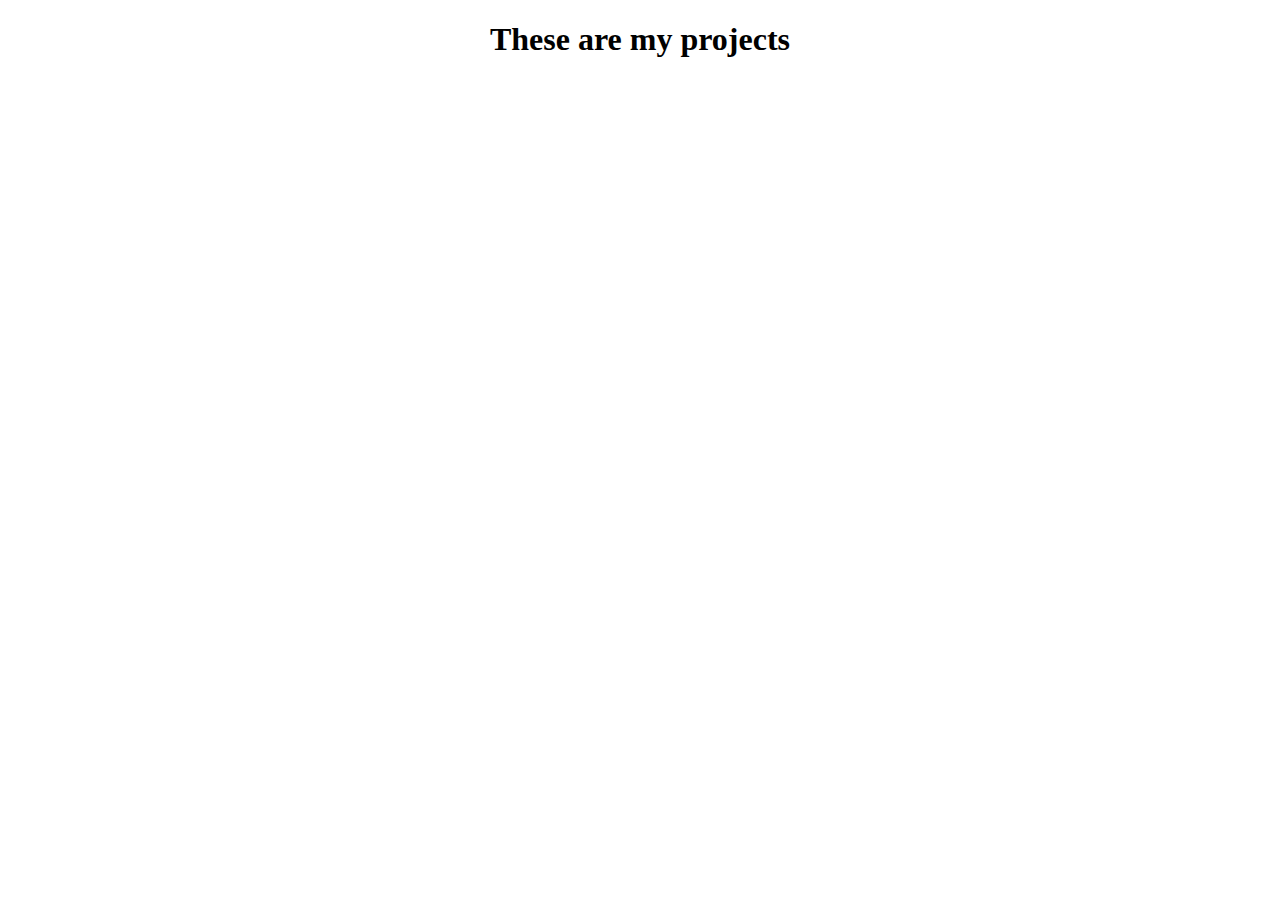
==== projects.html @ e1e80d23 "added a projects page" ====
<!DOCTYPE html>
<html>
    <head>
        <style>
            body {
                margin:auto;
                text-align: center;
            }
        </style>
    </head>
    <body>
        <h1>These are my projects</h1>
    </body>
</html>
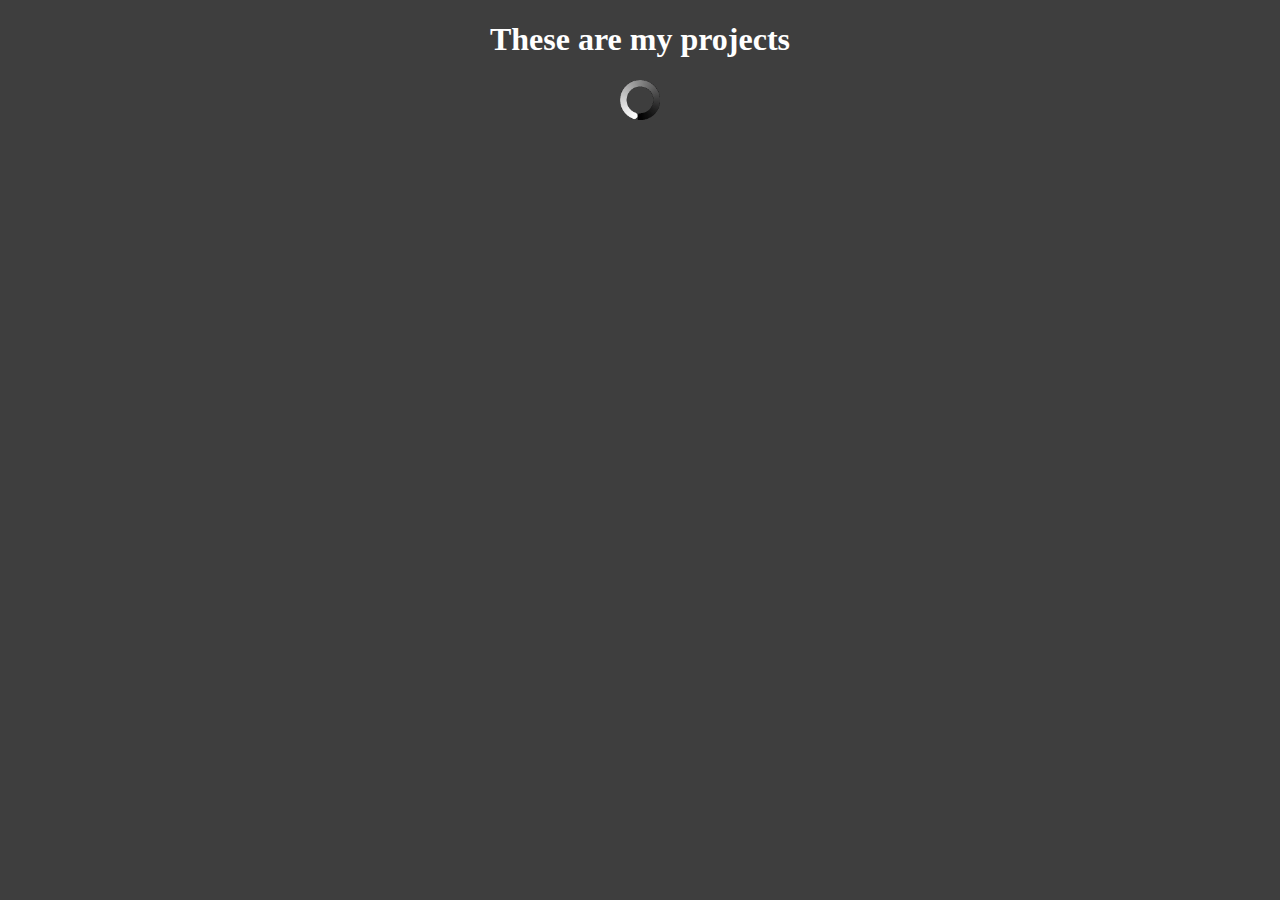
==== commit 9548e8ef: "working on project page" ====
--- a/projects.html
+++ b/projects.html
@@ -1,14 +1,28 @@
 <!DOCTYPE html>
-<html>
+<html lang="en">
     <head>
+        <title>Projects</title>
         <style>
             body {
                 margin:auto;
                 text-align: center;
+                background-color: rgb(62, 62, 62);
+                color:white;
             }
+
+            :root {
+                --dim: 40px
+            }
+
+            img {
+                max-width: var(--dim);
+                max-height: var(--dim);
+            }
+
         </style>
     </head>
     <body>
         <h1>These are my projects</h1>
+        <img alt="loading" src="/resources/load.gif">
     </body>
 </html>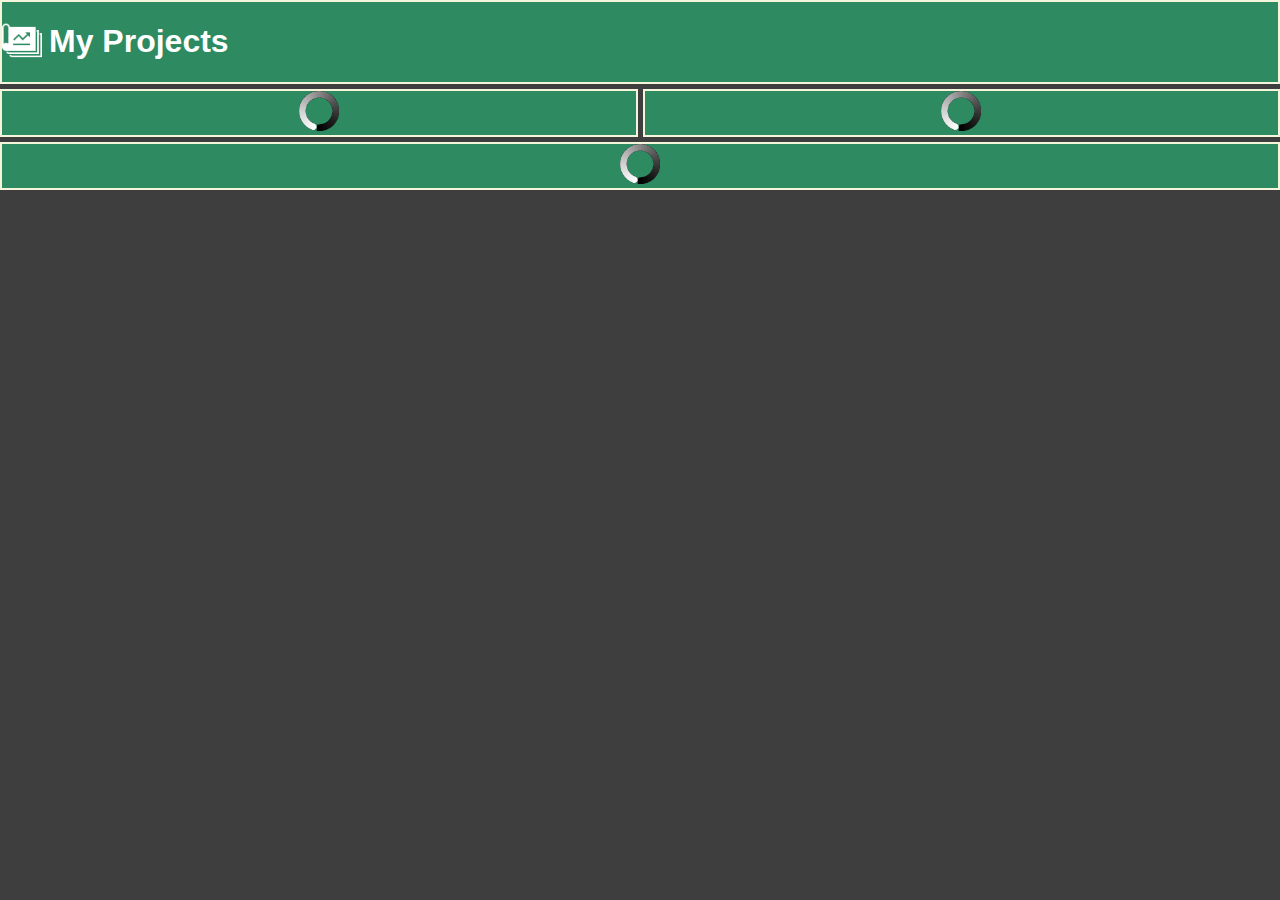
==== commit d5f889d4: "projects grid template setup" ====
--- a/projects.html
+++ b/projects.html
@@ -2,27 +2,23 @@
 <html lang="en">
     <head>
         <title>Projects</title>
-        <style>
-            body {
-                margin:auto;
-                text-align: center;
-                background-color: rgb(62, 62, 62);
-                color:white;
-            }
-
-            :root {
-                --dim: 40px
-            }
-
-            img {
-                max-width: var(--dim);
-                max-height: var(--dim);
-            }
-
-        </style>
+        <link rel="stylesheet"type="text/css" href="projects.css">
     </head>
     <body>
-        <h1>These are my projects</h1>
-        <img alt="loading" src="/resources/load.gif">
+        <div class="layout-container">
+            <div class="l-item" id="header">
+                <img alt="projects" src="/resources/projects.png">
+                <h1>My Projects</h1>
+            </div>
+            <div class="l-item" id="proj-1">
+                <img alt="load" src="/resources/load.gif">
+            </div>
+            <div class="l-item" id="proj-2">
+                <img alt="load" src="/resources/load.gif">
+            </div>
+            <div class="l-item" id="footer">
+                <img alt="load" src="/resources/load.gif">
+            </div>
+          </div>
     </body>
 </html>--- a/projects.css
+++ b/projects.css
@@ -0,0 +1,57 @@
+:root {
+    --dim: 40px
+}
+
+body {
+    margin:auto;
+    text-align: center;
+    background-color: rgb(62, 62, 62);
+    color:white;
+    font-family: DejaVu Sans Mono, monospace;
+}
+img {
+    height: var(--dim);
+    width: var(--dim);
+}
+
+.layout-container {
+    display: grid;
+    gap: 5px;
+    grid-template-areas:
+    'header header header header'
+    'left left right right'
+    'footer footer footer footer';
+}
+
+.l-item {
+    background-color: rgba(30, 222, 135, 0.479);
+    border: 2px solid beige;
+}
+
+#header {
+    display: flex;
+    grid-area: header;
+    font-family: Verdana, sans-serif;
+}
+
+#header h1 {
+    text-align: left;
+}
+
+#header img {
+    position: relative;
+    top: 20px;
+    padding-right: 7px;
+}
+
+#proj-1 {
+    grid-area: left;
+}
+
+#proj-2 {
+    grid-area: right;
+}
+
+#footer {
+    grid-area: footer;
+}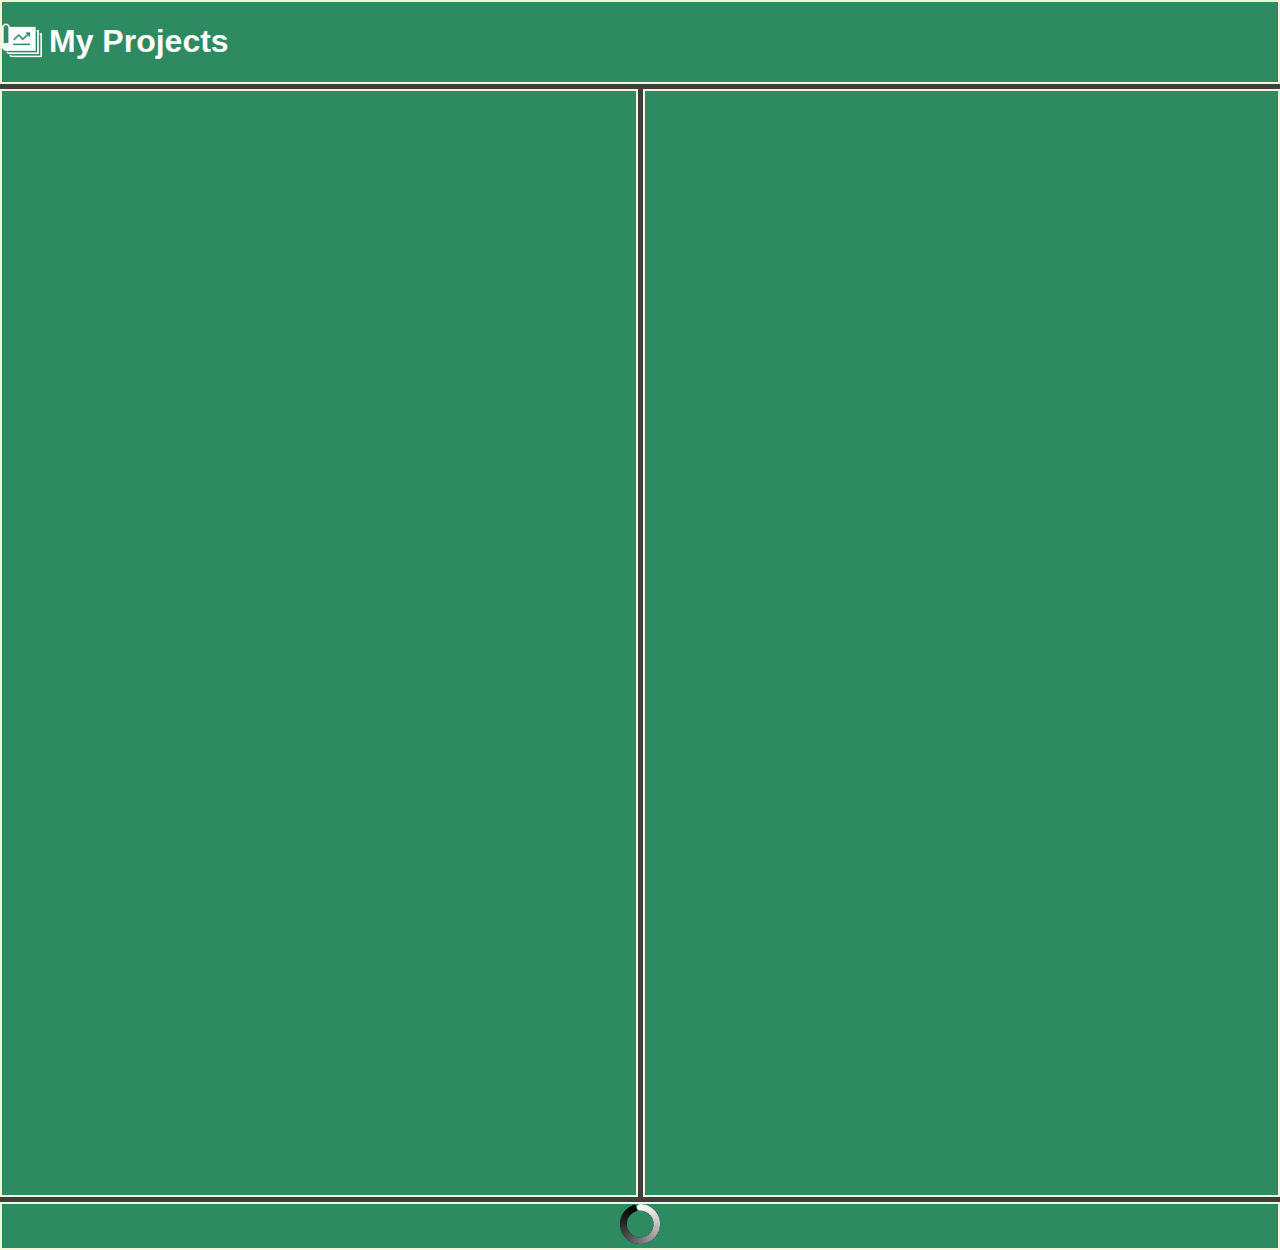
==== commit 422fb541: "updated project page" ====
--- a/projects.html
+++ b/projects.html
@@ -11,14 +11,15 @@
                 <h1>My Projects</h1>
             </div>
             <div class="l-item" id="proj-1">
-                <img alt="load" src="/resources/load.gif">
+                <embed src="https://easy-breezy.netlify.app">
             </div>
             <div class="l-item" id="proj-2">
-                <img alt="load" src="/resources/load.gif">
+                <embed src="https://add-to-cart-shelby-gallegos.netlify.app">
             </div>
             <div class="l-item" id="footer">
                 <img alt="load" src="/resources/load.gif">
             </div>
           </div>
     </body>
+    <script src="/projects.js"></script>
 </html>--- a/projects.css
+++ b/projects.css
@@ -1,5 +1,7 @@
-:root {
-    --dim: 40px
+
+img {
+    width: 40px;
+    height: 40px;
 }
 
 body {
@@ -9,14 +11,12 @@
     color:white;
     font-family: DejaVu Sans Mono, monospace;
 }
-img {
-    height: var(--dim);
-    width: var(--dim);
-}
+
 
 .layout-container {
     display: grid;
     gap: 5px;
+    
     grid-template-areas:
     'header header header header'
     'left left right right'
@@ -54,4 +54,12 @@
 
 #footer {
     grid-area: footer;
-}+}
+
+embed {
+    width: 100%;
+    min-height: 1100px;
+}
+
+
+
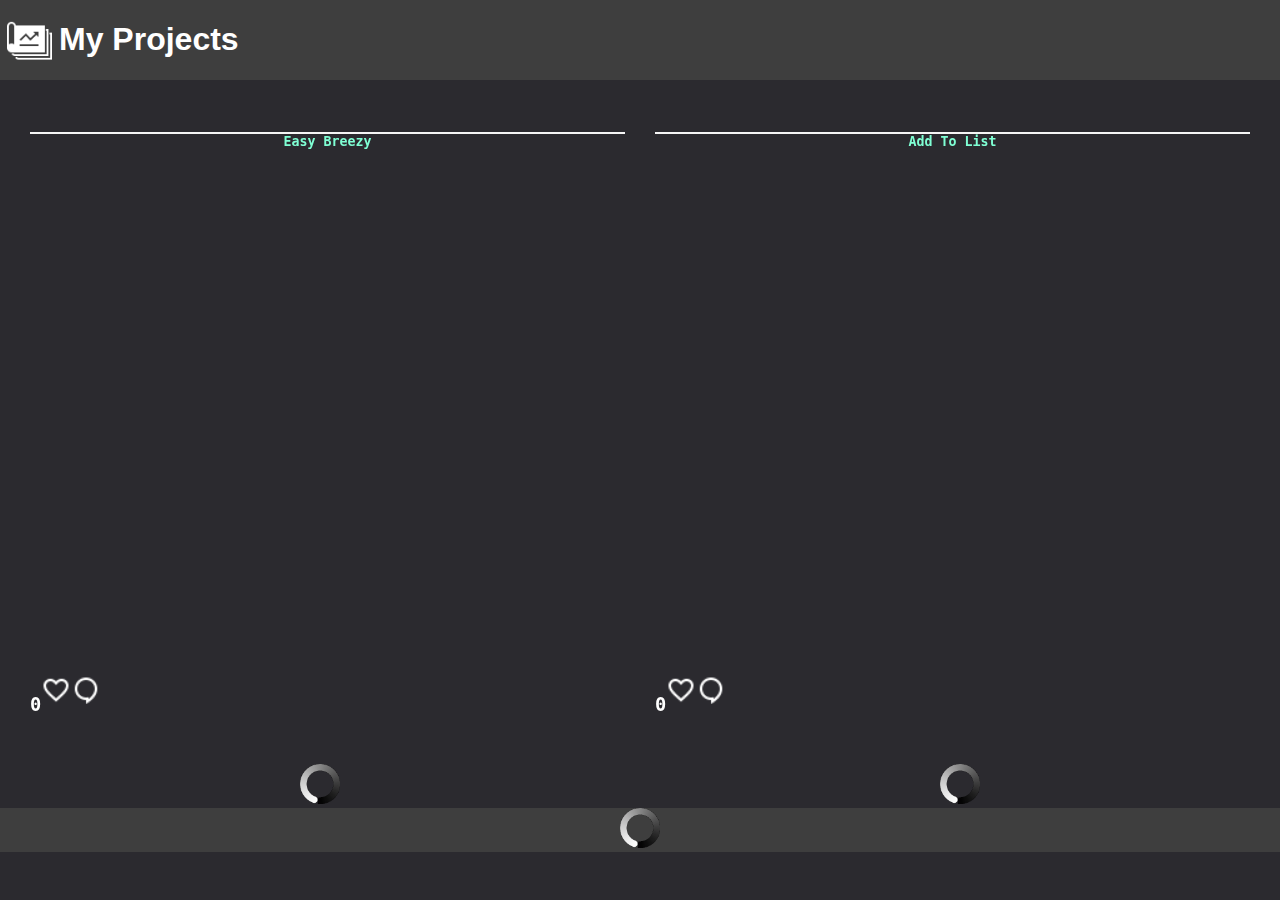
==== commit 1e48ad7b: "added like interaction and description to projects" ====
--- a/projects.html
+++ b/projects.html
@@ -2,22 +2,54 @@
 <html lang="en">
     <head>
         <title>Projects</title>
+        <link rel="apple-touch-icon" sizes="180x180" href="/resources/apple-touch-icon.png">
+        <link rel="icon" type="image/png" sizes="32x32" href="/resources/favicon-32x32.png">
+        <link rel="icon" type="image/png" sizes="16x16" href="/resources/favicon-16x16.png">
+        <link rel="manifest" href="/resources/site.webmanifest">
         <link rel="stylesheet"type="text/css" href="projects.css">
     </head>
     <body>
         <div class="layout-container">
-            <div class="l-item" id="header">
+
+            <!-- header -->
+            <div id="header">
                 <img alt="projects" src="/resources/projects.png">
                 <h1>My Projects</h1>
             </div>
-            <div class="l-item" id="proj-1">
+
+            <!-- project displays -->
+            <div class="proj-items" id="proj-1">
+                <h5>Easy Breezy</h5>
                 <embed src="https://easy-breezy.netlify.app">
+                
+                <div id="proj-1-interaction" class="interaction" >
+                    <h3 id="like-count-1">0</h3>
+                    <img id="proj-1-like" alt="like" src="/resources/heart-1.png">
+                    <img alt="comment" src="/resources/comment.png">
+                </div>
             </div>
-            <div class="l-item" id="proj-2">
+            <div class="proj-items" id="proj-2">
+                <h5>Add To List</h5>
                 <embed src="https://add-to-cart-shelby-gallegos.netlify.app">
+                
+                <div id="proj-2-interaction" class="interaction" >
+                    <h3 id="like-count-2">0</h3>
+                    <img id="proj-2-like" alt="like" src="/resources/heart-1.png">
+                    <img alt="comment" src="/resources/comment.png">
+                </div>
             </div>
-            <div class="l-item" id="footer">
-                <img alt="load" src="/resources/load.gif">
+
+            <!-- project descriptions -->
+            <div id="proj-1-descr">
+                <img class="load" alt="load" src="/resources/load.gif">
+            </div>
+            <div id="proj-2-descr">
+                <img class="load" alt="load" src="/resources/load.gif">
+            </div>
+
+            <!-- footer -->
+            <div  id="footer">
+                <img class="load" alt="load" src="/resources/load.gif">
             </div>
           </div>
     </body>
--- a/projects.css
+++ b/projects.css
@@ -1,5 +1,4 @@
-
-img {
+.load {
     width: 40px;
     height: 40px;
 }
@@ -7,29 +6,42 @@
 body {
     margin:auto;
     text-align: center;
-    background-color: rgb(62, 62, 62);
     color:white;
+    background-color: rgb(43,42,47);
     font-family: DejaVu Sans Mono, monospace;
 }
 
 
 .layout-container {
     display: grid;
-    gap: 5px;
-    
     grid-template-areas:
     'header header header header'
     'left left right right'
+    'ldes ldes rdes  rdes'
     'footer footer footer footer';
 }
 
-.l-item {
-    background-color: rgba(30, 222, 135, 0.479);
-    border: 2px solid beige;
+.proj-items {
+    margin: 30px;
+    border-radius: 20px;
+}
+
+.proj-items h5 {
+    position: relative;
+    color:aquamarine;
+    border-top: 2px solid whitesmoke;
+}
+
+.proj-items img {
+    cursor: pointer;
+    user-select: none;
+    width: 30px;
+    height: 30px;
 }
 
 #header {
     display: flex;
+    background-color: rgb(62, 62, 62);
     grid-area: header;
     font-family: Verdana, sans-serif;
 }
@@ -42,23 +54,42 @@
     position: relative;
     top: 20px;
     padding-right: 7px;
+    padding-left: 7px;
+    width: 45px;
+    height: 45px;
 }
 
 #proj-1 {
     grid-area: left;
+    margin-right:15px;
 }
 
 #proj-2 {
     grid-area: right;
+    margin-left: 15px;
+}
+
+.interaction {
+    display: flex;
+}
+
+#proj-1-descr {
+    grid-area: ldes;
+}
+
+#proj-2-descr {
+    grid-area: rdes;
 }
 
 #footer {
+    background-color: rgb(62, 62, 62);
     grid-area: footer;
 }
 
 embed {
     width: 100%;
-    min-height: 1100px;
+    min-height: 500px;
+    border-radius: 30px;
 }
 
 
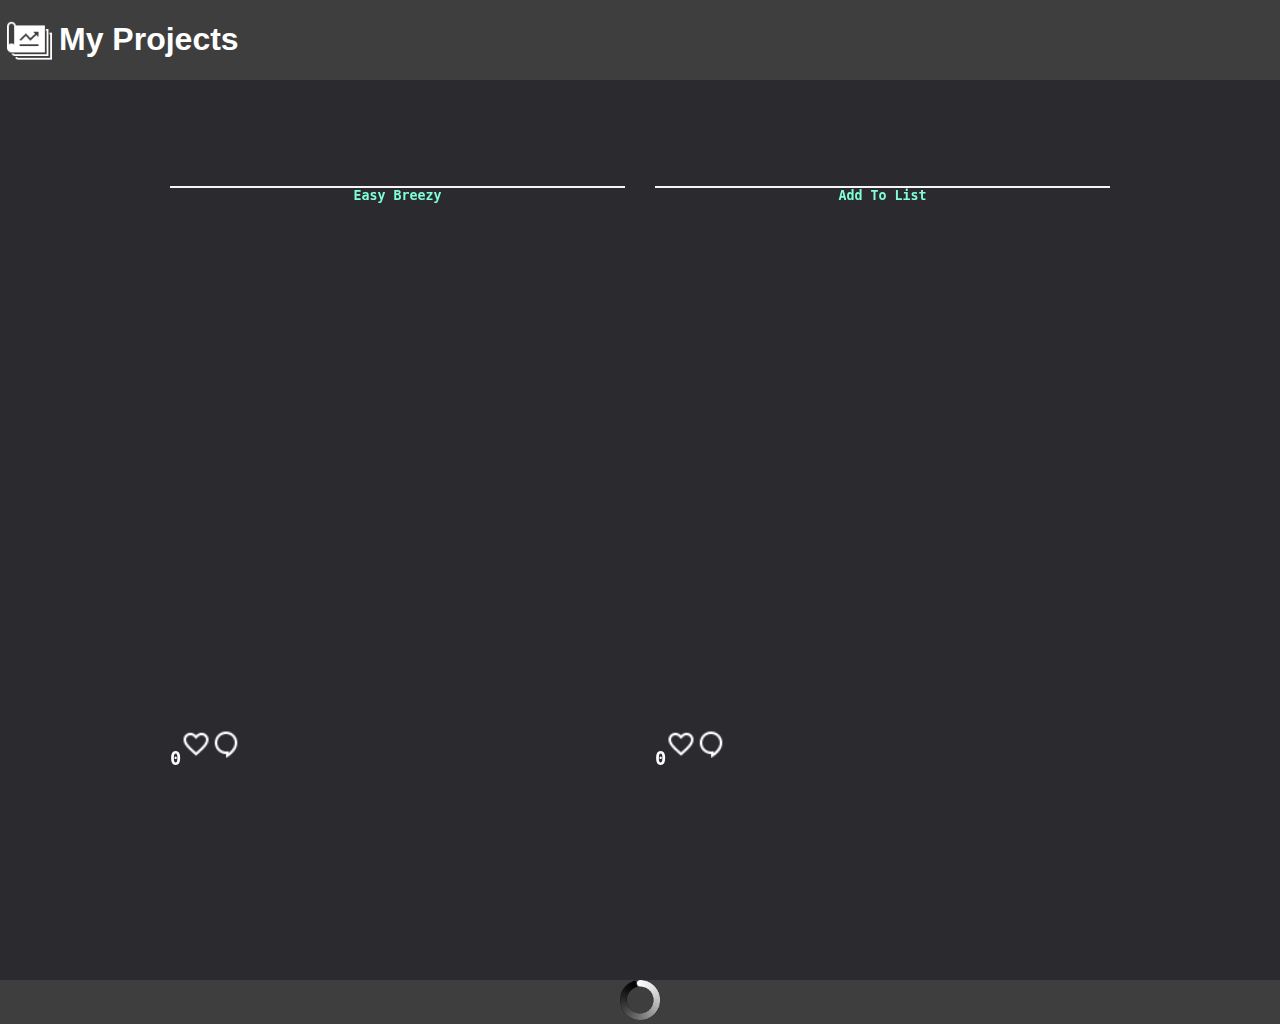
==== commit c9e39023: "more work on projects page" ====
--- a/projects.html
+++ b/projects.html
@@ -9,13 +9,13 @@
         <link rel="stylesheet"type="text/css" href="projects.css">
     </head>
     <body>
+        <!-- header -->
+        <div id="header">
+            <img alt="projects" src="/resources/projects.png">
+            <h1>My Projects</h1>
+        </div>
         <div class="layout-container">
 
-            <!-- header -->
-            <div id="header">
-                <img alt="projects" src="/resources/projects.png">
-                <h1>My Projects</h1>
-            </div>
 
             <!-- project displays -->
             <div class="proj-items" id="proj-1">
@@ -25,7 +25,7 @@
                 <div id="proj-1-interaction" class="interaction" >
                     <h3 id="like-count-1">0</h3>
                     <img id="proj-1-like" alt="like" src="/resources/heart-1.png">
-                    <img alt="comment" src="/resources/comment.png">
+                    <img id="proj-1-comm" alt="comment" src="/resources/comment.png">
                 </div>
             </div>
             <div class="proj-items" id="proj-2">
@@ -35,23 +35,41 @@
                 <div id="proj-2-interaction" class="interaction" >
                     <h3 id="like-count-2">0</h3>
                     <img id="proj-2-like" alt="like" src="/resources/heart-1.png">
-                    <img alt="comment" src="/resources/comment.png">
+                    <img id="proj-2-comm" alt="comment" src="/resources/comment.png">
                 </div>
             </div>
 
             <!-- project descriptions -->
-            <div id="proj-1-descr">
-                <img class="load" alt="load" src="/resources/load.gif">
+            <div id="proj-1-descr" class="proj-comm">
+                <div>
+                    <h4>Comment for project 1</h4>
+                    <p>This is a little example comment for the my easy breezy project</p>
+                </div>
+                <div>
+                    <h4>Comment for project 1</h4>
+                    <p>This is a little example comment for the my easy breezy project</p>
+                </div>
+                <div>
+                    <h4>Comment for project 1</h4>
+                    <p>This is a little example comment for the my easy breezy project</p>
+                </div>
+
+                
             </div>
-            <div id="proj-2-descr">
-                <img class="load" alt="load" src="/resources/load.gif">
+            <div id="proj-2-descr" class="proj-comm">
+
+                <div>
+                    <h4>Comment for project 2</h4>
+                    <p>This is a little example comment for the my Add to List project</p>
+                </div>
+
             </div>
 
-            <!-- footer -->
-            <div  id="footer">
-                <img class="load" alt="load" src="/resources/load.gif">
-            </div>
-          </div>
+        </div>
+        <!-- footer -->
+        <div  id="footer">
+            <img class="load" alt="load" src="/resources/load.gif">
+        </div>
+          <script type="module" src="/projects.js"></script>
     </body>
-    <script src="/projects.js"></script>
 </html>--- a/projects.css
+++ b/projects.css
@@ -1,3 +1,7 @@
+/* * {
+    border: 2px dashed red;
+} */
+
 .load {
     width: 40px;
     height: 40px;
@@ -14,6 +18,9 @@
 
 .layout-container {
     display: grid;
+    margin: auto;
+    max-width: 1000px;
+    min-height: 100vh;
     grid-template-areas:
     'header header header header'
     'left left right right'
@@ -41,6 +48,7 @@
 
 #header {
     display: flex;
+    min-width: 100vh;
     background-color: rgb(62, 62, 62);
     grid-area: header;
     font-family: Verdana, sans-serif;
@@ -69,6 +77,16 @@
     margin-left: 15px;
 }
 
+.proj-comm {
+    display: none;
+}
+
+.proj-comm div {
+    border: 2px solid white;
+    border-radius: 10px;
+    margin: 5px;
+}
+
 .interaction {
     display: flex;
 }
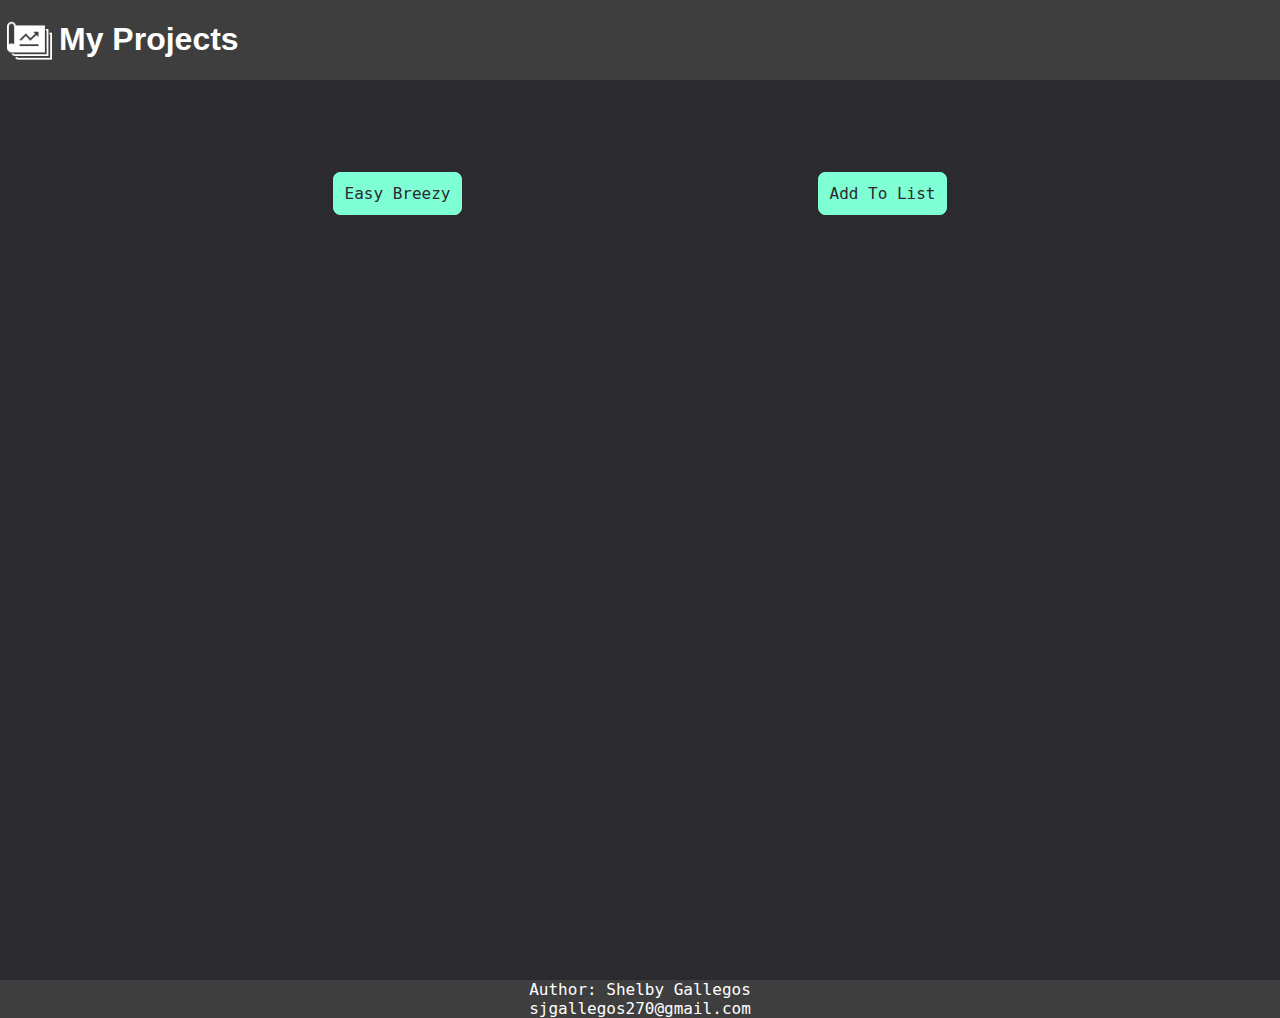
==== commit e46cfe40: "changes for presentations" ====
--- a/projects.html
+++ b/projects.html
@@ -19,28 +19,28 @@
 
             <!-- project displays -->
             <div class="proj-items" id="proj-1">
-                <h5>Easy Breezy</h5>
+                <a href="https://easy-breezy.netlify.app">Easy Breezy</a>
                 <embed src="https://easy-breezy.netlify.app">
                 
-                <div id="proj-1-interaction" class="interaction" >
+                <!-- <div id="proj-1-interaction" class="interaction" >
                     <h3 id="like-count-1">0</h3>
                     <img id="proj-1-like" alt="like" src="/resources/heart-1.png">
                     <img id="proj-1-comm" alt="comment" src="/resources/comment.png">
-                </div>
+                </div> -->
             </div>
             <div class="proj-items" id="proj-2">
-                <h5>Add To List</h5>
+                <a href="https://add-to-cart-shelby-gallegos.netlify.app">Add To List</a>
                 <embed src="https://add-to-cart-shelby-gallegos.netlify.app">
                 
-                <div id="proj-2-interaction" class="interaction" >
+                <!-- <div id="proj-2-interaction" class="interaction" >
                     <h3 id="like-count-2">0</h3>
                     <img id="proj-2-like" alt="like" src="/resources/heart-1.png">
                     <img id="proj-2-comm" alt="comment" src="/resources/comment.png">
-                </div>
+                </div> -->
             </div>
 
             <!-- project descriptions -->
-            <div id="proj-1-descr" class="proj-comm">
+            <!-- <div id="proj-1-descr" class="proj-comm">
                 <div>
                     <h4>Comment for project 1</h4>
                     <p>This is a little example comment for the my easy breezy project</p>
@@ -63,12 +63,13 @@
                     <p>This is a little example comment for the my Add to List project</p>
                 </div>
 
-            </div>
+            </div> -->
 
         </div>
         <!-- footer -->
         <div  id="footer">
-            <img class="load" alt="load" src="/resources/load.gif">
+            <a>Author: Shelby Gallegos</a><br>
+            <a>sjgallegos270@gmail.com</a><br>
         </div>
           <script type="module" src="/projects.js"></script>
     </body>
--- a/projects.css
+++ b/projects.css
@@ -33,17 +33,15 @@
     border-radius: 20px;
 }
 
-.proj-items h5 {
+.proj-items a {
     position: relative;
-    color:aquamarine;
-    border-top: 2px solid whitesmoke;
-}
-
-.proj-items img {
-    cursor: pointer;
-    user-select: none;
-    width: 30px;
-    height: 30px;
+    margin-bottom: 50px;
+    color: rgb(43,42,47);
+    padding: 10px;
+    width: fit-content;
+    background-color: aquamarine;
+    border-radius: 8px;
+    border: 2px solid aquamarine;
 }
 
 #header {
@@ -105,10 +103,37 @@
 }
 
 embed {
+    margin-top: 20px;
     width: 100%;
     min-height: 500px;
     border-radius: 30px;
 }
 
+a:link {
+    color: rgb(43,42,47);
+}
 
+a:link:hover {
+    color:aquamarine;
+    background-color: rgb(43,42,47);
+}
 
+a:visited {
+    color: rgb(43,42,47);
+}
+a:visited:hover {
+    color:aquamarine;
+    background-color: rgb(43,42,47);
+}
+
+a {
+    text-decoration: none;
+}
+
+#footer a {
+    margin: 5px;
+    margin-bottom: 0px;
+    padding: 5px;
+    padding-bottom: 0px;
+}
+
